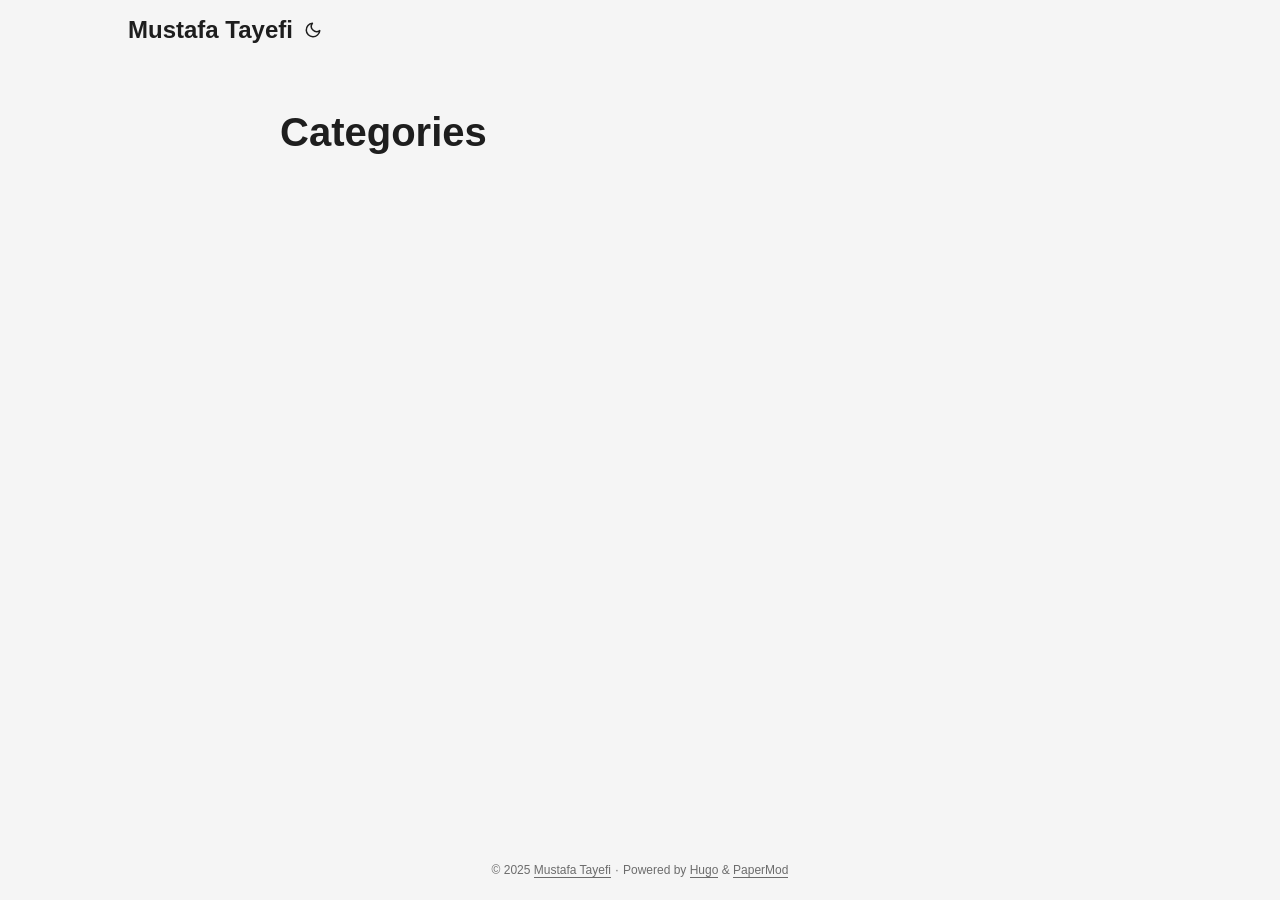
==== categories/index.html @ d9a45872 "Updated site" ====
<!DOCTYPE html>
<html lang="en" dir="auto">

<head><meta charset="utf-8">
<meta http-equiv="X-UA-Compatible" content="IE=edge">
<meta name="viewport" content="width=device-width, initial-scale=1, shrink-to-fit=no">
<meta name="robots" content="index, follow">
<title>Categories | Mustafa Tayefi</title>
<meta name="keywords" content="">
<meta name="description" content="">
<meta name="author" content="">
<link rel="canonical" href="/categories/">
<link crossorigin="anonymous" href="/assets/css/stylesheet.d6fcd20a4fb86efa4dfac8ec95da60244cc8871042183da1ef28e3a762ad79c8.css" integrity="sha256-1vzSCk&#43;4bvpN&#43;sjsldpgJEzIhxBCGD2h7yjjp2Ktecg=" rel="preload stylesheet" as="style">
<link rel="icon" href="/favicon.ico">
<link rel="icon" type="image/png" sizes="16x16" href="/favicon-16x16.png">
<link rel="icon" type="image/png" sizes="32x32" href="/favicon-32x32.png">
<link rel="apple-touch-icon" href="/apple-touch-icon.png">
<link rel="mask-icon" href="/safari-pinned-tab.svg">
<meta name="theme-color" content="#2e2e33">
<meta name="msapplication-TileColor" content="#2e2e33">
<link rel="alternate" type="application/rss+xml" href="/categories/index.xml">
<link rel="alternate" hreflang="en" href="/categories/">
<noscript>
    <style>
        #theme-toggle,
        .top-link {
            display: none;
        }

    </style>
    <style>
        @media (prefers-color-scheme: dark) {
            :root {
                --theme: rgb(29, 30, 32);
                --entry: rgb(46, 46, 51);
                --primary: rgb(218, 218, 219);
                --secondary: rgb(155, 156, 157);
                --tertiary: rgb(65, 66, 68);
                --content: rgb(196, 196, 197);
                --code-block-bg: rgb(46, 46, 51);
                --code-bg: rgb(55, 56, 62);
                --border: rgb(51, 51, 51);
            }

            .list {
                background: var(--theme);
            }

            .list:not(.dark)::-webkit-scrollbar-track {
                background: 0 0;
            }

            .list:not(.dark)::-webkit-scrollbar-thumb {
                border-color: var(--theme);
            }
        }

    </style>
</noscript>
  

<meta property="og:url" content="/categories/">
  <meta property="og:site_name" content="Mustafa Tayefi">
  <meta property="og:title" content="Categories">
  <meta property="og:locale" content="en-us">
  <meta property="og:type" content="website">
<meta name="twitter:card" content="summary">
<meta name="twitter:title" content="Categories">
<meta name="twitter:description" content="">

</head>

<body class="list" id="top">
<script>
    if (localStorage.getItem("pref-theme") === "dark") {
        document.body.classList.add('dark');
    } else if (localStorage.getItem("pref-theme") === "light") {
        document.body.classList.remove('dark')
    } else if (window.matchMedia('(prefers-color-scheme: dark)').matches) {
        document.body.classList.add('dark');
    }

</script>

<header class="header">
    <nav class="nav">
        <div class="logo">
            <a href="/" accesskey="h" title="Mustafa Tayefi (Alt + H)">Mustafa Tayefi</a>
            <div class="logo-switches">
                <button id="theme-toggle" accesskey="t" title="(Alt + T)">
                    <svg id="moon" xmlns="http://www.w3.org/2000/svg" width="24" height="18" viewBox="0 0 24 24"
                        fill="none" stroke="currentColor" stroke-width="2" stroke-linecap="round"
                        stroke-linejoin="round">
                        <path d="M21 12.79A9 9 0 1 1 11.21 3 7 7 0 0 0 21 12.79z"></path>
                    </svg>
                    <svg id="sun" xmlns="http://www.w3.org/2000/svg" width="24" height="18" viewBox="0 0 24 24"
                        fill="none" stroke="currentColor" stroke-width="2" stroke-linecap="round"
                        stroke-linejoin="round">
                        <circle cx="12" cy="12" r="5"></circle>
                        <line x1="12" y1="1" x2="12" y2="3"></line>
                        <line x1="12" y1="21" x2="12" y2="23"></line>
                        <line x1="4.22" y1="4.22" x2="5.64" y2="5.64"></line>
                        <line x1="18.36" y1="18.36" x2="19.78" y2="19.78"></line>
                        <line x1="1" y1="12" x2="3" y2="12"></line>
                        <line x1="21" y1="12" x2="23" y2="12"></line>
                        <line x1="4.22" y1="19.78" x2="5.64" y2="18.36"></line>
                        <line x1="18.36" y1="5.64" x2="19.78" y2="4.22"></line>
                    </svg>
                </button>
            </div>
        </div>
        <ul id="menu">
        </ul>
    </nav>
</header>
<main class="main">
<header class="page-header">
    <h1>Categories</h1>
</header>

<ul class="terms-tags">
</ul>
    </main>
    
<footer class="footer">
        <span>&copy; 2025 <a href="/">Mustafa Tayefi</a></span> · 

    <span>
        Powered by
        <a href="https://gohugo.io/" rel="noopener noreferrer" target="_blank">Hugo</a> &
        <a href="https://github.com/adityatelange/hugo-PaperMod/" rel="noopener" target="_blank">PaperMod</a>
    </span>
</footer>
<a href="#top" aria-label="go to top" title="Go to Top (Alt + G)" class="top-link" id="top-link" accesskey="g">
    <svg xmlns="http://www.w3.org/2000/svg" viewBox="0 0 12 6" fill="currentColor">
        <path d="M12 6H0l6-6z" />
    </svg>
</a>

<script>
    let menu = document.getElementById('menu')
    if (menu) {
        menu.scrollLeft = localStorage.getItem("menu-scroll-position");
        menu.onscroll = function () {
            localStorage.setItem("menu-scroll-position", menu.scrollLeft);
        }
    }

    document.querySelectorAll('a[href^="#"]').forEach(anchor => {
        anchor.addEventListener("click", function (e) {
            e.preventDefault();
            var id = this.getAttribute("href").substr(1);
            if (!window.matchMedia('(prefers-reduced-motion: reduce)').matches) {
                document.querySelector(`[id='${decodeURIComponent(id)}']`).scrollIntoView({
                    behavior: "smooth"
                });
            } else {
                document.querySelector(`[id='${decodeURIComponent(id)}']`).scrollIntoView();
            }
            if (id === "top") {
                history.replaceState(null, null, " ");
            } else {
                history.pushState(null, null, `#${id}`);
            }
        });
    });

</script>
<script>
    var mybutton = document.getElementById("top-link");
    window.onscroll = function () {
        if (document.body.scrollTop > 800 || document.documentElement.scrollTop > 800) {
            mybutton.style.visibility = "visible";
            mybutton.style.opacity = "1";
        } else {
            mybutton.style.visibility = "hidden";
            mybutton.style.opacity = "0";
        }
    };

</script>
<script>
    document.getElementById("theme-toggle").addEventListener("click", () => {
        if (document.body.className.includes("dark")) {
            document.body.classList.remove('dark');
            localStorage.setItem("pref-theme", 'light');
        } else {
            document.body.classList.add('dark');
            localStorage.setItem("pref-theme", 'dark');
        }
    })

</script>
</body>

</html>
---- assets/css/stylesheet.d6fcd20a4fb86efa4dfac8ec95da60244cc8871042183da1ef28e3a762ad79c8.css ----
/*
  PaperMod v8+
  License: MIT https://github.com/adityatelange/hugo-PaperMod/blob/master/LICENSE
  Copyright (c) 2020 nanxiaobei and adityatelange
  Copyright (c) 2021-2024 adityatelange
*/
:root{--gap:24px;--content-gap:20px;--nav-width:1024px;--main-width:720px;--header-height:60px;--footer-height:60px;--radius:8px;--theme:rgb(255, 255, 255);--entry:rgb(255, 255, 255);--primary:rgb(30, 30, 30);--secondary:rgb(108, 108, 108);--tertiary:rgb(214, 214, 214);--content:rgb(31, 31, 31);--code-block-bg:rgb(28, 29, 33);--code-bg:rgb(245, 245, 245);--border:rgb(238, 238, 238)}.dark{--theme:rgb(29, 30, 32);--entry:rgb(46, 46, 51);--primary:rgb(218, 218, 219);--secondary:rgb(155, 156, 157);--tertiary:rgb(65, 66, 68);--content:rgb(196, 196, 197);--code-block-bg:rgb(46, 46, 51);--code-bg:rgb(55, 56, 62);--border:rgb(51, 51, 51)}.list{background:var(--code-bg)}.dark.list{background:var(--theme)}*,::after,::before{box-sizing:border-box}html{-webkit-tap-highlight-color:transparent;overflow-y:scroll;-webkit-text-size-adjust:100%;text-size-adjust:100%}a,button,body,h1,h2,h3,h4,h5,h6{color:var(--primary)}body{font-family:-apple-system,BlinkMacSystemFont,segoe ui,Roboto,Oxygen,Ubuntu,Cantarell,open sans,helvetica neue,sans-serif;font-size:18px;line-height:1.6;word-break:break-word;background:var(--theme)}article,aside,figcaption,figure,footer,header,hgroup,main,nav,section,table{display:block}h1,h2,h3,h4,h5,h6{line-height:1.2}h1,h2,h3,h4,h5,h6,p{margin-top:0;margin-bottom:0}ul{padding:0}a{text-decoration:none}body,figure,ul{margin:0}table{width:100%;border-collapse:collapse;border-spacing:0;overflow-x:auto;word-break:keep-all}button,input,textarea{padding:0;font:inherit;background:0 0;border:0}input,textarea{outline:0}button,input[type=button],input[type=submit]{cursor:pointer}input:-webkit-autofill,textarea:-webkit-autofill{box-shadow:0 0 0 50px var(--theme)inset}img{display:block;max-width:100%}.not-found{position:absolute;left:0;right:0;display:flex;align-items:center;justify-content:center;height:80%;font-size:160px;font-weight:700}.archive-posts{width:100%;font-size:16px}.archive-year{margin-top:40px}.archive-year:not(:last-of-type){border-bottom:2px solid var(--border)}.archive-month{display:flex;align-items:flex-start;padding:10px 0}.archive-month-header{margin:25px 0;width:200px}.archive-month:not(:last-of-type){border-bottom:1px solid var(--border)}.archive-entry{position:relative;padding:5px;margin:10px 0}.archive-entry-title{margin:5px 0;font-weight:400}.archive-count,.archive-meta{color:var(--secondary);font-size:14px}.footer,.top-link{font-size:12px;color:var(--secondary)}.footer{max-width:calc(var(--main-width) + var(--gap) * 2);margin:auto;padding:calc((var(--footer-height) - var(--gap))/2)var(--gap);text-align:center;line-height:24px}.footer span{margin-inline-start:1px;margin-inline-end:1px}.footer span:last-child{white-space:nowrap}.footer a{color:inherit;border-bottom:1px solid var(--secondary)}.footer a:hover{border-bottom:1px solid var(--primary)}.top-link{visibility:hidden;position:fixed;bottom:60px;right:30px;z-index:99;background:var(--tertiary);width:42px;height:42px;padding:12px;border-radius:64px;transition:visibility .5s,opacity .8s linear}.top-link,.top-link svg{filter:drop-shadow(0 0 0 var(--theme))}.footer a:hover,.top-link:hover{color:var(--primary)}.top-link:focus,#theme-toggle:focus{outline:0}.nav{display:flex;flex-wrap:wrap;justify-content:space-between;max-width:calc(var(--nav-width) + var(--gap) * 2);margin-inline-start:auto;margin-inline-end:auto;line-height:var(--header-height)}.nav a{display:block}.logo,#menu{display:flex;margin:auto var(--gap)}.logo{flex-wrap:inherit}.logo a{font-size:24px;font-weight:700}.logo a img,.logo a svg{display:inline;vertical-align:middle;pointer-events:none;transform:translate(0,-10%);border-radius:6px;margin-inline-end:8px}button#theme-toggle{font-size:26px;margin:auto 4px}body.dark #moon{vertical-align:middle;display:none}body:not(.dark) #sun{display:none}#menu{list-style:none;word-break:keep-all;overflow-x:auto;white-space:nowrap}#menu li+li{margin-inline-start:var(--gap)}#menu a{font-size:16px}#menu .active{font-weight:500;border-bottom:2px solid}.lang-switch li,.lang-switch ul,.logo-switches{display:inline-flex;margin:auto 4px}.lang-switch{display:flex;flex-wrap:inherit}.lang-switch a{margin:auto 3px;font-size:16px;font-weight:500}.logo-switches{flex-wrap:inherit}.main{position:relative;min-height:calc(100vh - var(--header-height) - var(--footer-height));max-width:calc(var(--main-width) + var(--gap) * 2);margin:auto;padding:var(--gap)}.page-header h1{font-size:40px}.pagination{display:flex}.pagination a{color:var(--theme);font-size:13px;line-height:36px;background:var(--primary);border-radius:calc(36px/2);padding:0 16px}.pagination .next{margin-inline-start:auto}.social-icons a{display:inline-flex;padding:10px}.social-icons a svg{height:26px;width:26px}code{direction:ltr}div.highlight,pre{position:relative}.copy-code{display:none;position:absolute;top:4px;right:4px;color:rgba(255,255,255,.8);background:rgba(78,78,78,.8);border-radius:var(--radius);padding:0 5px;font-size:14px;user-select:none}div.highlight:hover .copy-code,pre:hover .copy-code{display:block}.first-entry{position:relative;display:flex;flex-direction:column;justify-content:center;min-height:320px;margin:var(--gap)0 calc(var(--gap) * 2)}.first-entry .entry-header{overflow:hidden;display:-webkit-box;-webkit-box-orient:vertical;-webkit-line-clamp:3}.first-entry .entry-header h1{font-size:34px;line-height:1.3}.first-entry .entry-content{margin:14px 0;font-size:16px;-webkit-line-clamp:3}.first-entry .entry-footer{font-size:14px}.home-info .entry-content{-webkit-line-clamp:unset}.post-entry{position:relative;margin-bottom:var(--gap);padding:var(--gap);background:var(--entry);border-radius:var(--radius);transition:transform .1s;border:1px solid var(--border)}.post-entry:active{transform:scale(.96)}.tag-entry .entry-cover{display:none}.entry-header h2{font-size:24px;line-height:1.3}.entry-content{margin:8px 0;color:var(--secondary);font-size:14px;line-height:1.6;overflow:hidden;display:-webkit-box;-webkit-box-orient:vertical;-webkit-line-clamp:2}.entry-footer{color:var(--secondary);font-size:13px}.entry-link{position:absolute;left:0;right:0;top:0;bottom:0}.entry-hint{color:var(--secondary)}.entry-hint-parent{display:flex;justify-content:space-between}.entry-cover{font-size:14px;margin-bottom:var(--gap);text-align:center}.entry-cover img{border-radius:var(--radius);pointer-events:none;width:100%;height:auto}.entry-cover a{color:var(--secondary);box-shadow:0 1px 0 var(--primary)}.page-header,.post-header{margin:24px auto var(--content-gap)}.post-title{margin-bottom:2px;font-size:40px}.post-description{margin-top:10px;margin-bottom:5px}.post-meta,.breadcrumbs{color:var(--secondary);font-size:14px;display:flex;flex-wrap:wrap}.post-meta .i18n_list li{display:inline-flex;list-style:none;margin:auto 3px;box-shadow:0 1px 0 var(--secondary)}.breadcrumbs a{font-size:16px}.post-content{color:var(--content)}.post-content h3,.post-content h4,.post-content h5,.post-content h6{margin:24px 0 16px}.post-content h1{margin:40px auto 32px;font-size:40px}.post-content h2{margin:32px auto 24px;font-size:32px}.post-content h3{font-size:24px}.post-content h4{font-size:16px}.post-content h5{font-size:14px}.post-content h6{font-size:12px}.post-content a,.toc a:hover{box-shadow:0 1px;box-decoration-break:clone;-webkit-box-decoration-break:clone}.post-content a code{margin:auto 0;border-radius:0;box-shadow:0 -1px 0 var(--primary)inset}.post-content del{text-decoration:line-through}.post-content dl,.post-content ol,.post-content p,.post-content figure,.post-content ul{margin-bottom:var(--content-gap)}.post-content ol,.post-content ul{padding-inline-start:20px}.post-content li{margin-top:5px}.post-content li p{margin-bottom:0}.post-content dl{display:flex;flex-wrap:wrap;margin:0}.post-content dt{width:25%;font-weight:700}.post-content dd{width:75%;margin-inline-start:0;padding-inline-start:10px}.post-content dd~dd,.post-content dt~dt{margin-top:10px}.post-content table{margin-bottom:var(--content-gap)}.post-content table th,.post-content table:not(.highlighttable,.highlight table,.gist .highlight) td{min-width:80px;padding:8px 5px;line-height:1.5;border-bottom:1px solid var(--border)}.post-content table th{text-align:start}.post-content table:not(.highlighttable) td code:only-child{margin:auto 0}.post-content .highlight table{border-radius:var(--radius)}.post-content .highlight:not(table){margin:10px auto;background:var(--code-block-bg)!important;border-radius:var(--radius);direction:ltr}.post-content li>.highlight{margin-inline-end:0}.post-content ul pre{margin-inline-start:calc(var(--gap) * -2)}.post-content .highlight pre{margin:0}.post-content .highlighttable{table-layout:fixed}.post-content .highlighttable td:first-child{width:40px}.post-content .highlighttable td .linenodiv{padding-inline-end:0!important}.post-content .highlighttable td .highlight,.post-content .highlighttable td .linenodiv pre{margin-bottom:0}.post-content code{margin:auto 4px;padding:4px 6px;font-size:.78em;line-height:1.5;background:var(--code-bg);border-radius:2px}.post-content pre code{display:grid;margin:auto 0;padding:10px;color:#d5d5d6;background:var(--code-block-bg)!important;border-radius:var(--radius);overflow-x:auto;word-break:break-all}.post-content blockquote{margin:20px 0;padding:0 14px;border-inline-start:3px solid var(--primary)}.post-content hr{margin:30px 0;height:2px;background:var(--tertiary);border:0}.post-content iframe{max-width:100%}.post-content img{border-radius:4px;margin:1rem 0}.post-content img[src*="#center"]{margin:1rem auto}.post-content figure.align-center{text-align:center}.post-content figure>figcaption{color:var(--primary);font-size:16px;font-weight:700;margin:8px 0 16px}.post-content figure>figcaption>p{color:var(--secondary);font-size:14px;font-weight:400}.toc{margin:0 2px 40px;border:1px solid var(--border);background:var(--code-bg);border-radius:var(--radius);padding:.4em}.dark .toc{background:var(--entry)}.toc details summary{cursor:zoom-in;margin-inline-start:10px;user-select:none}.toc details[open] summary{cursor:zoom-out}.toc .details{display:inline;font-weight:500}.toc .inner{margin:5px 20px 0;padding:0 10px;opacity:.9}.toc li ul{margin-inline-start:var(--gap)}.toc summary:focus{outline:0}.post-footer{margin-top:56px}.post-footer>*{margin-bottom:10px}.post-tags{display:flex;flex-wrap:wrap;gap:10px}.post-tags li{display:inline-block}.post-tags a,.share-buttons,.paginav{border-radius:var(--radius);background:var(--code-bg);border:1px solid var(--border)}.post-tags a{display:block;padding:0 14px;color:var(--secondary);font-size:14px;line-height:34px;background:var(--code-bg)}.post-tags a:hover,.paginav a:hover{background:var(--border)}.share-buttons{padding:10px;display:flex;justify-content:center;overflow-x:auto;gap:10px}.share-buttons li,.share-buttons a{display:inline-flex}.share-buttons a:not(:last-of-type){margin-inline-end:12px}h1:hover .anchor,h2:hover .anchor,h3:hover .anchor,h4:hover .anchor,h5:hover .anchor,h6:hover .anchor{display:inline-flex;color:var(--secondary);margin-inline-start:8px;font-weight:500;user-select:none}.paginav{display:flex;line-height:30px}.paginav a{padding-inline-start:14px;padding-inline-end:14px;border-radius:var(--radius)}.paginav .title{letter-spacing:1px;text-transform:uppercase;font-size:small;color:var(--secondary)}.paginav .prev,.paginav .next{width:50%}.paginav span:hover:not(.title){box-shadow:0 1px}.paginav .next{margin-inline-start:auto;text-align:right}[dir=rtl] .paginav .next{text-align:left}h1>a>svg{display:inline}img.in-text{display:inline;margin:auto}.buttons,.main .profile{display:flex;justify-content:center}.main .profile{align-items:center;min-height:calc(100vh - var(--header-height) - var(--footer-height) - (var(--gap) * 2));text-align:center}.profile .profile_inner{display:flex;flex-direction:column;align-items:center;gap:10px}.profile img{border-radius:50%}.buttons{flex-wrap:wrap;max-width:400px}.button{background:var(--tertiary);border-radius:var(--radius);margin:8px;padding:6px;transition:transform .1s}.button-inner{padding:0 8px}.button:active{transform:scale(.96)}#searchbox input{padding:4px 10px;width:100%;color:var(--primary);font-weight:700;border:2px solid var(--tertiary);border-radius:var(--radius)}#searchbox input:focus{border-color:var(--secondary)}#searchResults li{list-style:none;border-radius:var(--radius);padding:10px;margin:10px 0;position:relative;font-weight:500}#searchResults{margin:10px 0;width:100%}#searchResults li:active{transition:transform .1s;transform:scale(.98)}#searchResults a{position:absolute;width:100%;height:100%;top:0;left:0;outline:none}#searchResults .focus{transform:scale(.98);border:2px solid var(--tertiary)}.terms-tags li{display:inline-block;margin:10px;font-weight:500}.terms-tags a{display:block;padding:3px 10px;background:var(--tertiary);border-radius:6px;transition:transform .1s}.terms-tags a:active{background:var(--tertiary);transform:scale(.96)}.bg{color:#cad3f5;background-color:#24273a}.chroma{color:#cad3f5;background-color:#24273a}.chroma .x{}.chroma .err{color:#ed8796}.chroma .cl{}.chroma .lnlinks{outline:none;text-decoration:none;color:inherit}.chroma .lntd{vertical-align:top;padding:0;margin:0;border:0}.chroma .lntable{border-spacing:0;padding:0;margin:0;border:0}.chroma .hl{background-color:#474733}.chroma .lnt{white-space:pre;-webkit-user-select:none;user-select:none;margin-right:.4em;padding:0 .4em;color:#8087a2}.chroma .ln{white-space:pre;-webkit-user-select:none;user-select:none;margin-right:.4em;padding:0 .4em;color:#8087a2}.chroma .line{display:flex}.chroma .k{color:#c6a0f6}.chroma .kc{color:#f5a97f}.chroma .kd{color:#ed8796}.chroma .kn{color:#8bd5ca}.chroma .kp{color:#c6a0f6}.chroma .kr{color:#c6a0f6}.chroma .kt{color:#ed8796}.chroma .n{}.chroma .na{color:#8aadf4}.chroma .nb{color:#91d7e3}.chroma .bp{color:#91d7e3}.chroma .nc{color:#eed49f}.chroma .no{color:#eed49f}.chroma .nd{color:#8aadf4;font-weight:700}.chroma .ni{color:#8bd5ca}.chroma .ne{color:#f5a97f}.chroma .nf{color:#8aadf4}.chroma .fm{color:#8aadf4}.chroma .nl{color:#91d7e3}.chroma .nn{color:#f5a97f}.chroma .nx{}.chroma .py{color:#f5a97f}.chroma .nt{color:#c6a0f6}.chroma .nv{color:#f4dbd6}.chroma .vc{color:#f4dbd6}.chroma .vg{color:#f4dbd6}.chroma .vi{color:#f4dbd6}.chroma .vm{color:#f4dbd6}.chroma .l{}.chroma .ld{}.chroma .s{color:#a6da95}.chroma .sa{color:#ed8796}.chroma .sb{color:#a6da95}.chroma .sc{color:#a6da95}.chroma .dl{color:#8aadf4}.chroma .sd{color:#6e738d}.chroma .s2{color:#a6da95}.chroma .se{color:#8aadf4}.chroma .sh{color:#6e738d}.chroma .si{color:#a6da95}.chroma .sx{color:#a6da95}.chroma .sr{color:#8bd5ca}.chroma .s1{color:#a6da95}.chroma .ss{color:#a6da95}.chroma .m{color:#f5a97f}.chroma .mb{color:#f5a97f}.chroma .mf{color:#f5a97f}.chroma .mh{color:#f5a97f}.chroma .mi{color:#f5a97f}.chroma .il{color:#f5a97f}.chroma .mo{color:#f5a97f}.chroma .o{color:#91d7e3;font-weight:700}.chroma .ow{color:#91d7e3;font-weight:700}.chroma .p{}.chroma .c{color:#6e738d;font-style:italic}.chroma .ch{color:#6e738d;font-style:italic}.chroma .cm{color:#6e738d;font-style:italic}.chroma .c1{color:#6e738d;font-style:italic}.chroma .cs{color:#6e738d;font-style:italic}.chroma .cp{color:#6e738d;font-style:italic}.chroma .cpf{color:#6e738d;font-weight:700;font-style:italic}.chroma .g{}.chroma .gd{color:#ed8796;background-color:#363a4f}.chroma .ge{font-style:italic}.chroma .gr{color:#ed8796}.chroma .gh{color:#f5a97f;font-weight:700}.chroma .gi{color:#a6da95;background-color:#363a4f}.chroma .go{}.chroma .gp{}.chroma .gs{font-weight:700}.chroma .gu{color:#f5a97f;font-weight:700}.chroma .gt{color:#ed8796}.chroma .gl{text-decoration:underline}.chroma .w{}.chroma{background-color:unset!important}.chroma .hl{display:flex}.chroma .lnt{padding:0 0 0 12px}.highlight pre.chroma code{padding:8px 0}.highlight pre.chroma .line .cl,.chroma .ln{padding:0 10px}.chroma .lntd:last-of-type{width:100%}::-webkit-scrollbar-track{background:0 0}.list:not(.dark)::-webkit-scrollbar-track{background:var(--code-bg)}::-webkit-scrollbar-thumb{background:var(--tertiary);border:5px solid var(--theme);border-radius:var(--radius)}.list:not(.dark)::-webkit-scrollbar-thumb{border:5px solid var(--code-bg)}::-webkit-scrollbar-thumb:hover{background:var(--secondary)}::-webkit-scrollbar:not(.highlighttable,.highlight table,.gist .highlight){background:var(--theme)}.post-content .highlighttable td .highlight pre code::-webkit-scrollbar{display:none}.post-content :not(table) ::-webkit-scrollbar-thumb{border:2px solid var(--code-block-bg);background:#717175}.post-content :not(table) ::-webkit-scrollbar-thumb:hover{background:#a3a3a5}.gist table::-webkit-scrollbar-thumb{border:2px solid #fff;background:#adadad}.gist table::-webkit-scrollbar-thumb:hover{background:#707070}.post-content table::-webkit-scrollbar-thumb{border-width:2px}@media screen and (min-width:768px){::-webkit-scrollbar{width:19px;height:11px}}@media screen and (max-width:768px){:root{--gap:14px}.profile img{transform:scale(.85)}.first-entry{min-height:260px}.archive-month{flex-direction:column}.archive-year{margin-top:20px}.footer{padding:calc((var(--footer-height) - var(--gap) - 10px)/2)var(--gap)}}@media screen and (max-width:900px){.list .top-link{transform:translateY(-5rem)}}@media screen and (max-width:340px){.share-buttons{justify-content:unset}}@media(prefers-reduced-motion){.terms-tags a:active,.button:active,.post-entry:active,.top-link,#searchResults .focus,#searchResults li:active{transform:none}}
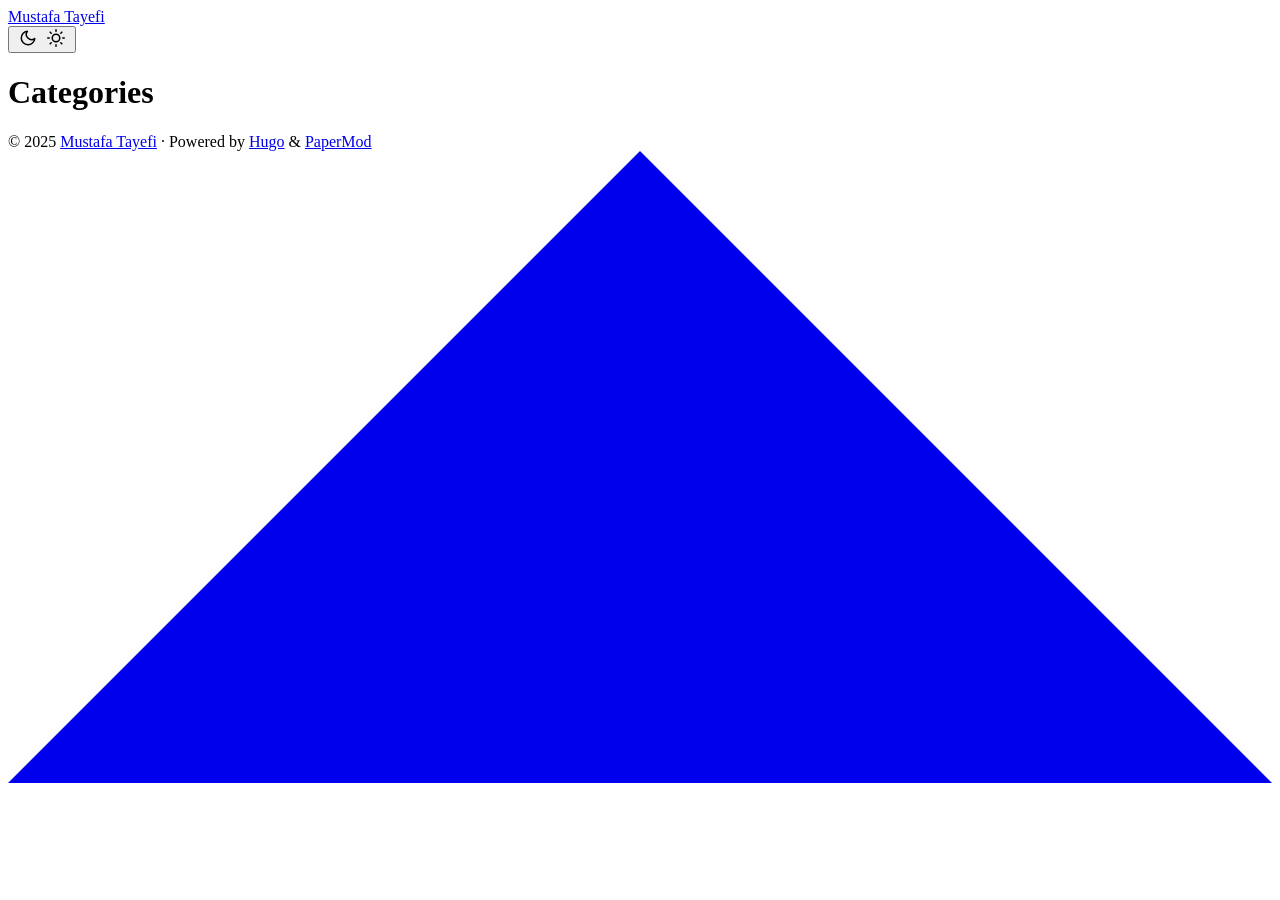
==== commit 456d291d: "Updated site" ====
--- a/categories/index.html
+++ b/categories/index.html
@@ -9,17 +9,17 @@
 <meta name="keywords" content="">
 <meta name="description" content="">
 <meta name="author" content="">
-<link rel="canonical" href="/categories/">
-<link crossorigin="anonymous" href="/assets/css/stylesheet.d6fcd20a4fb86efa4dfac8ec95da60244cc8871042183da1ef28e3a762ad79c8.css" integrity="sha256-1vzSCk&#43;4bvpN&#43;sjsldpgJEzIhxBCGD2h7yjjp2Ktecg=" rel="preload stylesheet" as="style">
-<link rel="icon" href="/favicon.ico">
-<link rel="icon" type="image/png" sizes="16x16" href="/favicon-16x16.png">
-<link rel="icon" type="image/png" sizes="32x32" href="/favicon-32x32.png">
-<link rel="apple-touch-icon" href="/apple-touch-icon.png">
-<link rel="mask-icon" href="/safari-pinned-tab.svg">
+<link rel="canonical" href="tayefi.me/categories/">
+<link crossorigin="anonymous" href="tayefi.me/assets/css/stylesheet.d6fcd20a4fb86efa4dfac8ec95da60244cc8871042183da1ef28e3a762ad79c8.css" integrity="sha256-1vzSCk&#43;4bvpN&#43;sjsldpgJEzIhxBCGD2h7yjjp2Ktecg=" rel="preload stylesheet" as="style">
+<link rel="icon" href="tayefi.me/favicon.ico">
+<link rel="icon" type="image/png" sizes="16x16" href="tayefi.me/favicon-16x16.png">
+<link rel="icon" type="image/png" sizes="32x32" href="tayefi.me/favicon-32x32.png">
+<link rel="apple-touch-icon" href="tayefi.me/apple-touch-icon.png">
+<link rel="mask-icon" href="tayefi.me/safari-pinned-tab.svg">
 <meta name="theme-color" content="#2e2e33">
 <meta name="msapplication-TileColor" content="#2e2e33">
-<link rel="alternate" type="application/rss+xml" href="/categories/index.xml">
-<link rel="alternate" hreflang="en" href="/categories/">
+<link rel="alternate" type="application/rss+xml" href="tayefi.me/categories/index.xml">
+<link rel="alternate" hreflang="en" href="tayefi.me/categories/">
 <noscript>
     <style>
         #theme-toggle,
@@ -59,7 +59,7 @@
 </noscript>
   
 
-<meta property="og:url" content="/categories/">
+<meta property="og:url" content="tayefi.me/categories/">
   <meta property="og:site_name" content="Mustafa Tayefi">
   <meta property="og:title" content="Categories">
   <meta property="og:locale" content="en-us">
@@ -85,7 +85,7 @@
 <header class="header">
     <nav class="nav">
         <div class="logo">
-            <a href="/" accesskey="h" title="Mustafa Tayefi (Alt + H)">Mustafa Tayefi</a>
+            <a href="tayefi.me/" accesskey="h" title="Mustafa Tayefi (Alt + H)">Mustafa Tayefi</a>
             <div class="logo-switches">
                 <button id="theme-toggle" accesskey="t" title="(Alt + T)">
                     <svg id="moon" xmlns="http://www.w3.org/2000/svg" width="24" height="18" viewBox="0 0 24 24"
@@ -123,7 +123,7 @@
     </main>
     
 <footer class="footer">
-        <span>&copy; 2025 <a href="/">Mustafa Tayefi</a></span> · 
+        <span>&copy; 2025 <a href="tayefi.me/">Mustafa Tayefi</a></span> · 
 
     <span>
         Powered by
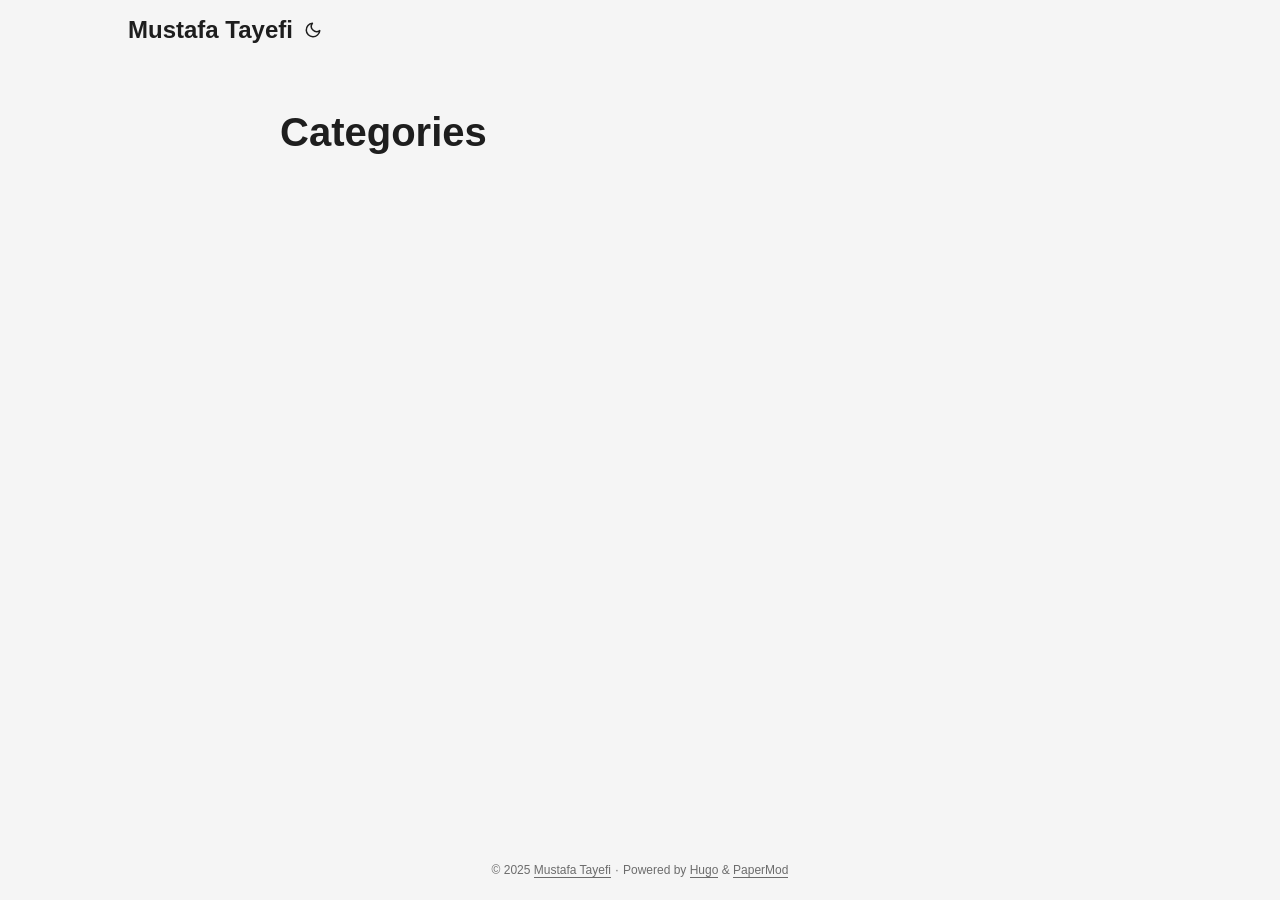
==== commit 61110c25: "Updated site" ====
--- a/categories/index.html
+++ b/categories/index.html
@@ -9,17 +9,17 @@
 <meta name="keywords" content="">
 <meta name="description" content="">
 <meta name="author" content="">
-<link rel="canonical" href="tayefi.me/categories/">
-<link crossorigin="anonymous" href="tayefi.me/assets/css/stylesheet.d6fcd20a4fb86efa4dfac8ec95da60244cc8871042183da1ef28e3a762ad79c8.css" integrity="sha256-1vzSCk&#43;4bvpN&#43;sjsldpgJEzIhxBCGD2h7yjjp2Ktecg=" rel="preload stylesheet" as="style">
-<link rel="icon" href="tayefi.me/favicon.ico">
-<link rel="icon" type="image/png" sizes="16x16" href="tayefi.me/favicon-16x16.png">
-<link rel="icon" type="image/png" sizes="32x32" href="tayefi.me/favicon-32x32.png">
-<link rel="apple-touch-icon" href="tayefi.me/apple-touch-icon.png">
-<link rel="mask-icon" href="tayefi.me/safari-pinned-tab.svg">
+<link rel="canonical" href="/categories/">
+<link crossorigin="anonymous" href="/assets/css/stylesheet.d6fcd20a4fb86efa4dfac8ec95da60244cc8871042183da1ef28e3a762ad79c8.css" integrity="sha256-1vzSCk&#43;4bvpN&#43;sjsldpgJEzIhxBCGD2h7yjjp2Ktecg=" rel="preload stylesheet" as="style">
+<link rel="icon" href="/favicon.ico">
+<link rel="icon" type="image/png" sizes="16x16" href="/favicon-16x16.png">
+<link rel="icon" type="image/png" sizes="32x32" href="/favicon-32x32.png">
+<link rel="apple-touch-icon" href="/apple-touch-icon.png">
+<link rel="mask-icon" href="/safari-pinned-tab.svg">
 <meta name="theme-color" content="#2e2e33">
 <meta name="msapplication-TileColor" content="#2e2e33">
-<link rel="alternate" type="application/rss+xml" href="tayefi.me/categories/index.xml">
-<link rel="alternate" hreflang="en" href="tayefi.me/categories/">
+<link rel="alternate" type="application/rss+xml" href="/categories/index.xml">
+<link rel="alternate" hreflang="en" href="/categories/">
 <noscript>
     <style>
         #theme-toggle,
@@ -59,7 +59,7 @@
 </noscript>
   
 
-<meta property="og:url" content="tayefi.me/categories/">
+<meta property="og:url" content="/categories/">
   <meta property="og:site_name" content="Mustafa Tayefi">
   <meta property="og:title" content="Categories">
   <meta property="og:locale" content="en-us">
@@ -85,7 +85,7 @@
 <header class="header">
     <nav class="nav">
         <div class="logo">
-            <a href="tayefi.me/" accesskey="h" title="Mustafa Tayefi (Alt + H)">Mustafa Tayefi</a>
+            <a href="/" accesskey="h" title="Mustafa Tayefi (Alt + H)">Mustafa Tayefi</a>
             <div class="logo-switches">
                 <button id="theme-toggle" accesskey="t" title="(Alt + T)">
                     <svg id="moon" xmlns="http://www.w3.org/2000/svg" width="24" height="18" viewBox="0 0 24 24"
@@ -123,7 +123,7 @@
     </main>
     
 <footer class="footer">
-        <span>&copy; 2025 <a href="tayefi.me/">Mustafa Tayefi</a></span> · 
+        <span>&copy; 2025 <a href="/">Mustafa Tayefi</a></span> · 
 
     <span>
         Powered by
--- a/assets/css/stylesheet.d6fcd20a4fb86efa4dfac8ec95da60244cc8871042183da1ef28e3a762ad79c8.css
+++ b/assets/css/stylesheet.d6fcd20a4fb86efa4dfac8ec95da60244cc8871042183da1ef28e3a762ad79c8.css
@@ -0,0 +1,7 @@
+/*
+  PaperMod v8+
+  License: MIT https://github.com/adityatelange/hugo-PaperMod/blob/master/LICENSE
+  Copyright (c) 2020 nanxiaobei and adityatelange
+  Copyright (c) 2021-2024 adityatelange
+*/
+:root{--gap:24px;--content-gap:20px;--nav-width:1024px;--main-width:720px;--header-height:60px;--footer-height:60px;--radius:8px;--theme:rgb(255, 255, 255);--entry:rgb(255, 255, 255);--primary:rgb(30, 30, 30);--secondary:rgb(108, 108, 108);--tertiary:rgb(214, 214, 214);--content:rgb(31, 31, 31);--code-block-bg:rgb(28, 29, 33);--code-bg:rgb(245, 245, 245);--border:rgb(238, 238, 238)}.dark{--theme:rgb(29, 30, 32);--entry:rgb(46, 46, 51);--primary:rgb(218, 218, 219);--secondary:rgb(155, 156, 157);--tertiary:rgb(65, 66, 68);--content:rgb(196, 196, 197);--code-block-bg:rgb(46, 46, 51);--code-bg:rgb(55, 56, 62);--border:rgb(51, 51, 51)}.list{background:var(--code-bg)}.dark.list{background:var(--theme)}*,::after,::before{box-sizing:border-box}html{-webkit-tap-highlight-color:transparent;overflow-y:scroll;-webkit-text-size-adjust:100%;text-size-adjust:100%}a,button,body,h1,h2,h3,h4,h5,h6{color:var(--primary)}body{font-family:-apple-system,BlinkMacSystemFont,segoe ui,Roboto,Oxygen,Ubuntu,Cantarell,open sans,helvetica neue,sans-serif;font-size:18px;line-height:1.6;word-break:break-word;background:var(--theme)}article,aside,figcaption,figure,footer,header,hgroup,main,nav,section,table{display:block}h1,h2,h3,h4,h5,h6{line-height:1.2}h1,h2,h3,h4,h5,h6,p{margin-top:0;margin-bottom:0}ul{padding:0}a{text-decoration:none}body,figure,ul{margin:0}table{width:100%;border-collapse:collapse;border-spacing:0;overflow-x:auto;word-break:keep-all}button,input,textarea{padding:0;font:inherit;background:0 0;border:0}input,textarea{outline:0}button,input[type=button],input[type=submit]{cursor:pointer}input:-webkit-autofill,textarea:-webkit-autofill{box-shadow:0 0 0 50px var(--theme)inset}img{display:block;max-width:100%}.not-found{position:absolute;left:0;right:0;display:flex;align-items:center;justify-content:center;height:80%;font-size:160px;font-weight:700}.archive-posts{width:100%;font-size:16px}.archive-year{margin-top:40px}.archive-year:not(:last-of-type){border-bottom:2px solid var(--border)}.archive-month{display:flex;align-items:flex-start;padding:10px 0}.archive-month-header{margin:25px 0;width:200px}.archive-month:not(:last-of-type){border-bottom:1px solid var(--border)}.archive-entry{position:relative;padding:5px;margin:10px 0}.archive-entry-title{margin:5px 0;font-weight:400}.archive-count,.archive-meta{color:var(--secondary);font-size:14px}.footer,.top-link{font-size:12px;color:var(--secondary)}.footer{max-width:calc(var(--main-width) + var(--gap) * 2);margin:auto;padding:calc((var(--footer-height) - var(--gap))/2)var(--gap);text-align:center;line-height:24px}.footer span{margin-inline-start:1px;margin-inline-end:1px}.footer span:last-child{white-space:nowrap}.footer a{color:inherit;border-bottom:1px solid var(--secondary)}.footer a:hover{border-bottom:1px solid var(--primary)}.top-link{visibility:hidden;position:fixed;bottom:60px;right:30px;z-index:99;background:var(--tertiary);width:42px;height:42px;padding:12px;border-radius:64px;transition:visibility .5s,opacity .8s linear}.top-link,.top-link svg{filter:drop-shadow(0 0 0 var(--theme))}.footer a:hover,.top-link:hover{color:var(--primary)}.top-link:focus,#theme-toggle:focus{outline:0}.nav{display:flex;flex-wrap:wrap;justify-content:space-between;max-width:calc(var(--nav-width) + var(--gap) * 2);margin-inline-start:auto;margin-inline-end:auto;line-height:var(--header-height)}.nav a{display:block}.logo,#menu{display:flex;margin:auto var(--gap)}.logo{flex-wrap:inherit}.logo a{font-size:24px;font-weight:700}.logo a img,.logo a svg{display:inline;vertical-align:middle;pointer-events:none;transform:translate(0,-10%);border-radius:6px;margin-inline-end:8px}button#theme-toggle{font-size:26px;margin:auto 4px}body.dark #moon{vertical-align:middle;display:none}body:not(.dark) #sun{display:none}#menu{list-style:none;word-break:keep-all;overflow-x:auto;white-space:nowrap}#menu li+li{margin-inline-start:var(--gap)}#menu a{font-size:16px}#menu .active{font-weight:500;border-bottom:2px solid}.lang-switch li,.lang-switch ul,.logo-switches{display:inline-flex;margin:auto 4px}.lang-switch{display:flex;flex-wrap:inherit}.lang-switch a{margin:auto 3px;font-size:16px;font-weight:500}.logo-switches{flex-wrap:inherit}.main{position:relative;min-height:calc(100vh - var(--header-height) - var(--footer-height));max-width:calc(var(--main-width) + var(--gap) * 2);margin:auto;padding:var(--gap)}.page-header h1{font-size:40px}.pagination{display:flex}.pagination a{color:var(--theme);font-size:13px;line-height:36px;background:var(--primary);border-radius:calc(36px/2);padding:0 16px}.pagination .next{margin-inline-start:auto}.social-icons a{display:inline-flex;padding:10px}.social-icons a svg{height:26px;width:26px}code{direction:ltr}div.highlight,pre{position:relative}.copy-code{display:none;position:absolute;top:4px;right:4px;color:rgba(255,255,255,.8);background:rgba(78,78,78,.8);border-radius:var(--radius);padding:0 5px;font-size:14px;user-select:none}div.highlight:hover .copy-code,pre:hover .copy-code{display:block}.first-entry{position:relative;display:flex;flex-direction:column;justify-content:center;min-height:320px;margin:var(--gap)0 calc(var(--gap) * 2)}.first-entry .entry-header{overflow:hidden;display:-webkit-box;-webkit-box-orient:vertical;-webkit-line-clamp:3}.first-entry .entry-header h1{font-size:34px;line-height:1.3}.first-entry .entry-content{margin:14px 0;font-size:16px;-webkit-line-clamp:3}.first-entry .entry-footer{font-size:14px}.home-info .entry-content{-webkit-line-clamp:unset}.post-entry{position:relative;margin-bottom:var(--gap);padding:var(--gap);background:var(--entry);border-radius:var(--radius);transition:transform .1s;border:1px solid var(--border)}.post-entry:active{transform:scale(.96)}.tag-entry .entry-cover{display:none}.entry-header h2{font-size:24px;line-height:1.3}.entry-content{margin:8px 0;color:var(--secondary);font-size:14px;line-height:1.6;overflow:hidden;display:-webkit-box;-webkit-box-orient:vertical;-webkit-line-clamp:2}.entry-footer{color:var(--secondary);font-size:13px}.entry-link{position:absolute;left:0;right:0;top:0;bottom:0}.entry-hint{color:var(--secondary)}.entry-hint-parent{display:flex;justify-content:space-between}.entry-cover{font-size:14px;margin-bottom:var(--gap);text-align:center}.entry-cover img{border-radius:var(--radius);pointer-events:none;width:100%;height:auto}.entry-cover a{color:var(--secondary);box-shadow:0 1px 0 var(--primary)}.page-header,.post-header{margin:24px auto var(--content-gap)}.post-title{margin-bottom:2px;font-size:40px}.post-description{margin-top:10px;margin-bottom:5px}.post-meta,.breadcrumbs{color:var(--secondary);font-size:14px;display:flex;flex-wrap:wrap}.post-meta .i18n_list li{display:inline-flex;list-style:none;margin:auto 3px;box-shadow:0 1px 0 var(--secondary)}.breadcrumbs a{font-size:16px}.post-content{color:var(--content)}.post-content h3,.post-content h4,.post-content h5,.post-content h6{margin:24px 0 16px}.post-content h1{margin:40px auto 32px;font-size:40px}.post-content h2{margin:32px auto 24px;font-size:32px}.post-content h3{font-size:24px}.post-content h4{font-size:16px}.post-content h5{font-size:14px}.post-content h6{font-size:12px}.post-content a,.toc a:hover{box-shadow:0 1px;box-decoration-break:clone;-webkit-box-decoration-break:clone}.post-content a code{margin:auto 0;border-radius:0;box-shadow:0 -1px 0 var(--primary)inset}.post-content del{text-decoration:line-through}.post-content dl,.post-content ol,.post-content p,.post-content figure,.post-content ul{margin-bottom:var(--content-gap)}.post-content ol,.post-content ul{padding-inline-start:20px}.post-content li{margin-top:5px}.post-content li p{margin-bottom:0}.post-content dl{display:flex;flex-wrap:wrap;margin:0}.post-content dt{width:25%;font-weight:700}.post-content dd{width:75%;margin-inline-start:0;padding-inline-start:10px}.post-content dd~dd,.post-content dt~dt{margin-top:10px}.post-content table{margin-bottom:var(--content-gap)}.post-content table th,.post-content table:not(.highlighttable,.highlight table,.gist .highlight) td{min-width:80px;padding:8px 5px;line-height:1.5;border-bottom:1px solid var(--border)}.post-content table th{text-align:start}.post-content table:not(.highlighttable) td code:only-child{margin:auto 0}.post-content .highlight table{border-radius:var(--radius)}.post-content .highlight:not(table){margin:10px auto;background:var(--code-block-bg)!important;border-radius:var(--radius);direction:ltr}.post-content li>.highlight{margin-inline-end:0}.post-content ul pre{margin-inline-start:calc(var(--gap) * -2)}.post-content .highlight pre{margin:0}.post-content .highlighttable{table-layout:fixed}.post-content .highlighttable td:first-child{width:40px}.post-content .highlighttable td .linenodiv{padding-inline-end:0!important}.post-content .highlighttable td .highlight,.post-content .highlighttable td .linenodiv pre{margin-bottom:0}.post-content code{margin:auto 4px;padding:4px 6px;font-size:.78em;line-height:1.5;background:var(--code-bg);border-radius:2px}.post-content pre code{display:grid;margin:auto 0;padding:10px;color:#d5d5d6;background:var(--code-block-bg)!important;border-radius:var(--radius);overflow-x:auto;word-break:break-all}.post-content blockquote{margin:20px 0;padding:0 14px;border-inline-start:3px solid var(--primary)}.post-content hr{margin:30px 0;height:2px;background:var(--tertiary);border:0}.post-content iframe{max-width:100%}.post-content img{border-radius:4px;margin:1rem 0}.post-content img[src*="#center"]{margin:1rem auto}.post-content figure.align-center{text-align:center}.post-content figure>figcaption{color:var(--primary);font-size:16px;font-weight:700;margin:8px 0 16px}.post-content figure>figcaption>p{color:var(--secondary);font-size:14px;font-weight:400}.toc{margin:0 2px 40px;border:1px solid var(--border);background:var(--code-bg);border-radius:var(--radius);padding:.4em}.dark .toc{background:var(--entry)}.toc details summary{cursor:zoom-in;margin-inline-start:10px;user-select:none}.toc details[open] summary{cursor:zoom-out}.toc .details{display:inline;font-weight:500}.toc .inner{margin:5px 20px 0;padding:0 10px;opacity:.9}.toc li ul{margin-inline-start:var(--gap)}.toc summary:focus{outline:0}.post-footer{margin-top:56px}.post-footer>*{margin-bottom:10px}.post-tags{display:flex;flex-wrap:wrap;gap:10px}.post-tags li{display:inline-block}.post-tags a,.share-buttons,.paginav{border-radius:var(--radius);background:var(--code-bg);border:1px solid var(--border)}.post-tags a{display:block;padding:0 14px;color:var(--secondary);font-size:14px;line-height:34px;background:var(--code-bg)}.post-tags a:hover,.paginav a:hover{background:var(--border)}.share-buttons{padding:10px;display:flex;justify-content:center;overflow-x:auto;gap:10px}.share-buttons li,.share-buttons a{display:inline-flex}.share-buttons a:not(:last-of-type){margin-inline-end:12px}h1:hover .anchor,h2:hover .anchor,h3:hover .anchor,h4:hover .anchor,h5:hover .anchor,h6:hover .anchor{display:inline-flex;color:var(--secondary);margin-inline-start:8px;font-weight:500;user-select:none}.paginav{display:flex;line-height:30px}.paginav a{padding-inline-start:14px;padding-inline-end:14px;border-radius:var(--radius)}.paginav .title{letter-spacing:1px;text-transform:uppercase;font-size:small;color:var(--secondary)}.paginav .prev,.paginav .next{width:50%}.paginav span:hover:not(.title){box-shadow:0 1px}.paginav .next{margin-inline-start:auto;text-align:right}[dir=rtl] .paginav .next{text-align:left}h1>a>svg{display:inline}img.in-text{display:inline;margin:auto}.buttons,.main .profile{display:flex;justify-content:center}.main .profile{align-items:center;min-height:calc(100vh - var(--header-height) - var(--footer-height) - (var(--gap) * 2));text-align:center}.profile .profile_inner{display:flex;flex-direction:column;align-items:center;gap:10px}.profile img{border-radius:50%}.buttons{flex-wrap:wrap;max-width:400px}.button{background:var(--tertiary);border-radius:var(--radius);margin:8px;padding:6px;transition:transform .1s}.button-inner{padding:0 8px}.button:active{transform:scale(.96)}#searchbox input{padding:4px 10px;width:100%;color:var(--primary);font-weight:700;border:2px solid var(--tertiary);border-radius:var(--radius)}#searchbox input:focus{border-color:var(--secondary)}#searchResults li{list-style:none;border-radius:var(--radius);padding:10px;margin:10px 0;position:relative;font-weight:500}#searchResults{margin:10px 0;width:100%}#searchResults li:active{transition:transform .1s;transform:scale(.98)}#searchResults a{position:absolute;width:100%;height:100%;top:0;left:0;outline:none}#searchResults .focus{transform:scale(.98);border:2px solid var(--tertiary)}.terms-tags li{display:inline-block;margin:10px;font-weight:500}.terms-tags a{display:block;padding:3px 10px;background:var(--tertiary);border-radius:6px;transition:transform .1s}.terms-tags a:active{background:var(--tertiary);transform:scale(.96)}.bg{color:#cad3f5;background-color:#24273a}.chroma{color:#cad3f5;background-color:#24273a}.chroma .x{}.chroma .err{color:#ed8796}.chroma .cl{}.chroma .lnlinks{outline:none;text-decoration:none;color:inherit}.chroma .lntd{vertical-align:top;padding:0;margin:0;border:0}.chroma .lntable{border-spacing:0;padding:0;margin:0;border:0}.chroma .hl{background-color:#474733}.chroma .lnt{white-space:pre;-webkit-user-select:none;user-select:none;margin-right:.4em;padding:0 .4em;color:#8087a2}.chroma .ln{white-space:pre;-webkit-user-select:none;user-select:none;margin-right:.4em;padding:0 .4em;color:#8087a2}.chroma .line{display:flex}.chroma .k{color:#c6a0f6}.chroma .kc{color:#f5a97f}.chroma .kd{color:#ed8796}.chroma .kn{color:#8bd5ca}.chroma .kp{color:#c6a0f6}.chroma .kr{color:#c6a0f6}.chroma .kt{color:#ed8796}.chroma .n{}.chroma .na{color:#8aadf4}.chroma .nb{color:#91d7e3}.chroma .bp{color:#91d7e3}.chroma .nc{color:#eed49f}.chroma .no{color:#eed49f}.chroma .nd{color:#8aadf4;font-weight:700}.chroma .ni{color:#8bd5ca}.chroma .ne{color:#f5a97f}.chroma .nf{color:#8aadf4}.chroma .fm{color:#8aadf4}.chroma .nl{color:#91d7e3}.chroma .nn{color:#f5a97f}.chroma .nx{}.chroma .py{color:#f5a97f}.chroma .nt{color:#c6a0f6}.chroma .nv{color:#f4dbd6}.chroma .vc{color:#f4dbd6}.chroma .vg{color:#f4dbd6}.chroma .vi{color:#f4dbd6}.chroma .vm{color:#f4dbd6}.chroma .l{}.chroma .ld{}.chroma .s{color:#a6da95}.chroma .sa{color:#ed8796}.chroma .sb{color:#a6da95}.chroma .sc{color:#a6da95}.chroma .dl{color:#8aadf4}.chroma .sd{color:#6e738d}.chroma .s2{color:#a6da95}.chroma .se{color:#8aadf4}.chroma .sh{color:#6e738d}.chroma .si{color:#a6da95}.chroma .sx{color:#a6da95}.chroma .sr{color:#8bd5ca}.chroma .s1{color:#a6da95}.chroma .ss{color:#a6da95}.chroma .m{color:#f5a97f}.chroma .mb{color:#f5a97f}.chroma .mf{color:#f5a97f}.chroma .mh{color:#f5a97f}.chroma .mi{color:#f5a97f}.chroma .il{color:#f5a97f}.chroma .mo{color:#f5a97f}.chroma .o{color:#91d7e3;font-weight:700}.chroma .ow{color:#91d7e3;font-weight:700}.chroma .p{}.chroma .c{color:#6e738d;font-style:italic}.chroma .ch{color:#6e738d;font-style:italic}.chroma .cm{color:#6e738d;font-style:italic}.chroma .c1{color:#6e738d;font-style:italic}.chroma .cs{color:#6e738d;font-style:italic}.chroma .cp{color:#6e738d;font-style:italic}.chroma .cpf{color:#6e738d;font-weight:700;font-style:italic}.chroma .g{}.chroma .gd{color:#ed8796;background-color:#363a4f}.chroma .ge{font-style:italic}.chroma .gr{color:#ed8796}.chroma .gh{color:#f5a97f;font-weight:700}.chroma .gi{color:#a6da95;background-color:#363a4f}.chroma .go{}.chroma .gp{}.chroma .gs{font-weight:700}.chroma .gu{color:#f5a97f;font-weight:700}.chroma .gt{color:#ed8796}.chroma .gl{text-decoration:underline}.chroma .w{}.chroma{background-color:unset!important}.chroma .hl{display:flex}.chroma .lnt{padding:0 0 0 12px}.highlight pre.chroma code{padding:8px 0}.highlight pre.chroma .line .cl,.chroma .ln{padding:0 10px}.chroma .lntd:last-of-type{width:100%}::-webkit-scrollbar-track{background:0 0}.list:not(.dark)::-webkit-scrollbar-track{background:var(--code-bg)}::-webkit-scrollbar-thumb{background:var(--tertiary);border:5px solid var(--theme);border-radius:var(--radius)}.list:not(.dark)::-webkit-scrollbar-thumb{border:5px solid var(--code-bg)}::-webkit-scrollbar-thumb:hover{background:var(--secondary)}::-webkit-scrollbar:not(.highlighttable,.highlight table,.gist .highlight){background:var(--theme)}.post-content .highlighttable td .highlight pre code::-webkit-scrollbar{display:none}.post-content :not(table) ::-webkit-scrollbar-thumb{border:2px solid var(--code-block-bg);background:#717175}.post-content :not(table) ::-webkit-scrollbar-thumb:hover{background:#a3a3a5}.gist table::-webkit-scrollbar-thumb{border:2px solid #fff;background:#adadad}.gist table::-webkit-scrollbar-thumb:hover{background:#707070}.post-content table::-webkit-scrollbar-thumb{border-width:2px}@media screen and (min-width:768px){::-webkit-scrollbar{width:19px;height:11px}}@media screen and (max-width:768px){:root{--gap:14px}.profile img{transform:scale(.85)}.first-entry{min-height:260px}.archive-month{flex-direction:column}.archive-year{margin-top:20px}.footer{padding:calc((var(--footer-height) - var(--gap) - 10px)/2)var(--gap)}}@media screen and (max-width:900px){.list .top-link{transform:translateY(-5rem)}}@media screen and (max-width:340px){.share-buttons{justify-content:unset}}@media(prefers-reduced-motion){.terms-tags a:active,.button:active,.post-entry:active,.top-link,#searchResults .focus,#searchResults li:active{transform:none}}
